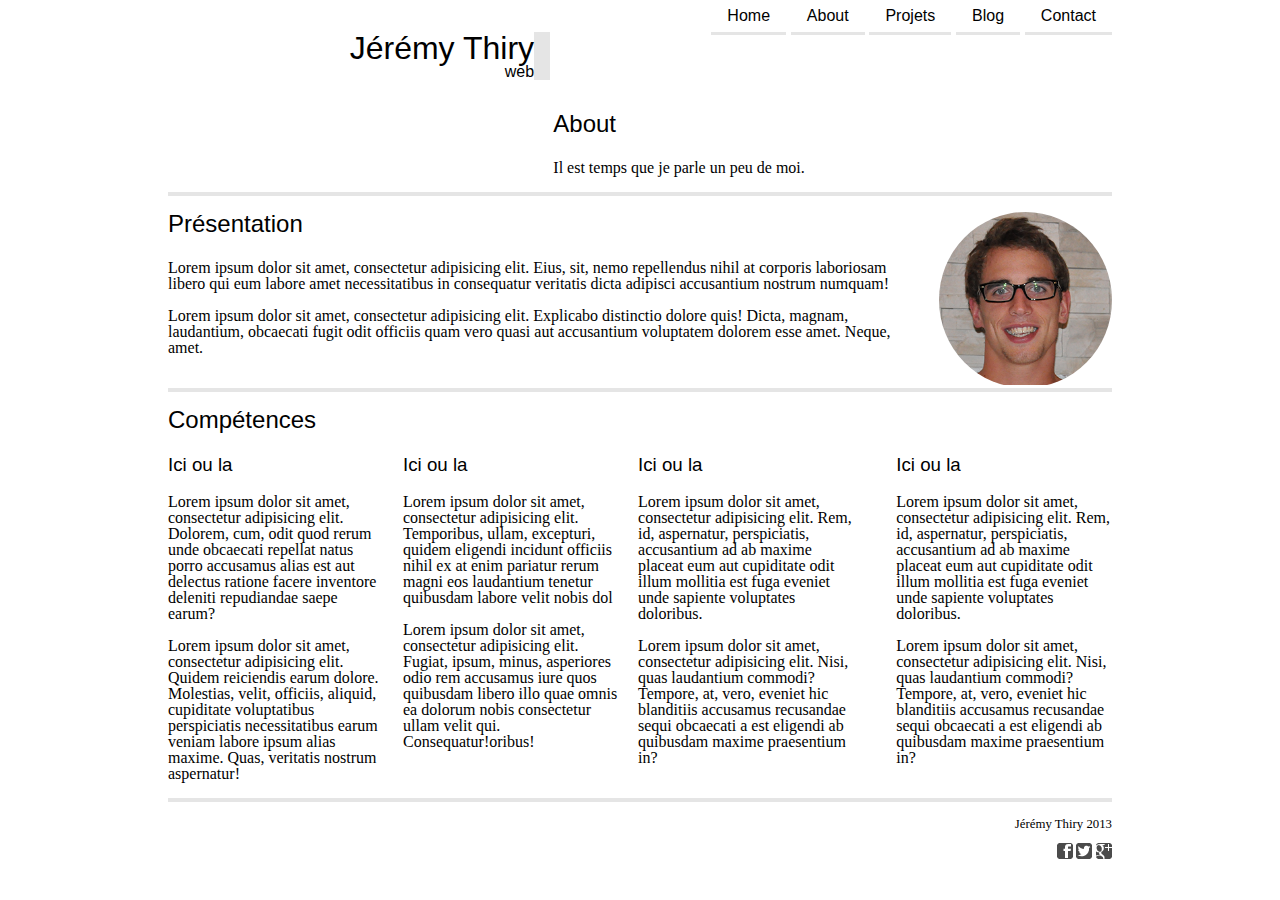
==== theme/about.html @ db18551a "creation du dossier theme" ====
<!doctype html>
<html lang="fr">
<head>
	<meta charset="UTF-8">
	<title>Jérémy Thiry | About</title>
	<link rel="stylesheet" href="css/screen.css" rel="stylesheet" type="text/css">
</head>
<body>
	<div class="site">
		<header role="header">
			<a href="index.html"><div id="logo"><h1>Jérémy Thiry</h1><span>web</span></div></a>
			<nav role="navigation">
				<h2 class="hidden">Navigation</h2>
				<ul><!-- 
					 --><li><a href="index.html" title="home">Home</a></li><!--  
					 --><li><a href="about.html" title="Présentation">About</a></li><!-- 
					 --><li><a href="projets.html" title="Aperçu des projets réalisé">Projets</a></li><!-- 
					 --><li><a href="blog.html" title="Section blog">Blog</a></li><!-- 
					 --><li><a href="contact.html" title="Contact">Contact</a></li><!-- 
				 --></ul>
			</nav>
		</header>
		<section class="content" role="content">
			<h2 class="hidden">Contenu</h2>
			<section class="hi">
				<div class="text">
					<h2>About</h2>
					<p>Il est temps que je parle un peu de moi.</p>
				</div>
			</section>
			<section >
				<div class="presentation">
					<figure><img src="img/moi.png" alt=""></figure>
					<h2>Présentation</h2>
					<p>Lorem ipsum dolor sit amet, consectetur adipisicing elit. Eius, sit, nemo repellendus nihil at corporis laboriosam libero qui eum labore amet necessitatibus in consequatur veritatis dicta adipisci accusantium nostrum numquam!</p>
					<p>Lorem ipsum dolor sit amet, consectetur adipisicing elit. Explicabo distinctio dolore quis! Dicta, magnam, laudantium, obcaecati fugit odit officiis quam vero quasi aut accusantium voluptatem dolorem esse amet. Neque, amet.</p>
				</div>
			</section>
			<section class="competences" >
				<h2>Compétences</h2>
				<article>
					<h3>Ici ou la</h3>
					<p>Lorem ipsum dolor sit amet, consectetur adipisicing elit. Dolorem, cum, odit quod rerum unde obcaecati repellat natus porro accusamus alias est aut delectus ratione facere inventore deleniti repudiandae saepe earum?</p>
					<p>Lorem ipsum dolor sit amet, consectetur adipisicing elit. Quidem reiciendis earum dolore. Molestias, velit, officiis, aliquid, cupiditate voluptatibus perspiciatis necessitatibus earum veniam labore ipsum alias maxime. Quas, veritatis nostrum aspernatur!</p>
				</article>
				<article>
					<h3>Ici ou la</h3>
					<p>Lorem ipsum dolor sit amet, consectetur adipisicing elit. Temporibus, ullam, excepturi, quidem eligendi incidunt officiis nihil ex at enim pariatur rerum magni eos laudantium tenetur quibusdam labore velit nobis dol
						</p><p>Lorem ipsum dolor sit amet, consectetur adipisicing elit. Fugiat, ipsum, minus, asperiores odio rem accusamus iure quos quibusdam libero illo quae omnis ea dolorum nobis consectetur ullam velit qui. Consequatur!oribus!</p>
				</article>
				<article>
					<h3>Ici ou la</h3>
					<p>Lorem ipsum dolor sit amet, consectetur adipisicing elit. Rem, id, aspernatur, perspiciatis, accusantium ad ab maxime placeat eum aut cupiditate odit illum mollitia est fuga eveniet unde sapiente voluptates doloribus.</p>
					<p>Lorem ipsum dolor sit amet, consectetur adipisicing elit. Nisi, quas laudantium commodi? Tempore, at, vero, eveniet hic blanditiis accusamus recusandae sequi obcaecati a est eligendi ab quibusdam maxime praesentium in?</p>
				</article>
				<article>
					<h3>Ici ou la</h3>
					<p>Lorem ipsum dolor sit amet, consectetur adipisicing elit. Rem, id, aspernatur, perspiciatis, accusantium ad ab maxime placeat eum aut cupiditate odit illum mollitia est fuga eveniet unde sapiente voluptates doloribus.</p>
					<p>Lorem ipsum dolor sit amet, consectetur adipisicing elit. Nisi, quas laudantium commodi? Tempore, at, vero, eveniet hic blanditiis accusamus recusandae sequi obcaecati a est eligendi ab quibusdam maxime praesentium in?</p>
				</article>
			</section>

			
		</section>
		<footer role="footer">
			<p>Jérémy Thiry 2013</p>
			<img src="img/fb.png" alt="">
			<img src="img/tw.png" alt="">
			<img src="img/gg.png" alt="">
		</footer>
	</div>
</body>
</html>
---- theme/css/screen.css ----
/* Welcome to Compass.
 * In this file you should write your main styles. (or centralize your imports)
 * Import this file using the following HTML or equivalent:
 * <link href="/stylesheets/screen.css" media="screen, projection" rel="stylesheet" type="text/css" /> */
/* line 17, ../../../../../CodeKit.app/Contents/Resources/engines/compass/frameworks/compass/stylesheets/compass/reset/_utilities.scss */
html, body, div, span, applet, object, iframe,
h1, h2, h3, h4, h5, h6, p, blockquote, pre,
a, abbr, acronym, address, big, cite, code,
del, dfn, em, img, ins, kbd, q, s, samp,
small, strike, strong, sub, sup, tt, var,
b, u, i, center,
dl, dt, dd, ol, ul, li,
fieldset, form, label, legend,
table, caption, tbody, tfoot, thead, tr, th, td,
article, aside, canvas, details, embed,
figure, figcaption, footer, header, hgroup,
menu, nav, output, ruby, section, summary,
time, mark, audio, video {
  margin: 0;
  padding: 0;
  border: 0;
  font: inherit;
  font-size: 100%;
  vertical-align: baseline;
}

/* line 22, ../../../../../CodeKit.app/Contents/Resources/engines/compass/frameworks/compass/stylesheets/compass/reset/_utilities.scss */
html {
  line-height: 1;
}

/* line 24, ../../../../../CodeKit.app/Contents/Resources/engines/compass/frameworks/compass/stylesheets/compass/reset/_utilities.scss */
ol, ul {
  list-style: none;
}

/* line 26, ../../../../../CodeKit.app/Contents/Resources/engines/compass/frameworks/compass/stylesheets/compass/reset/_utilities.scss */
table {
  border-collapse: collapse;
  border-spacing: 0;
}

/* line 28, ../../../../../CodeKit.app/Contents/Resources/engines/compass/frameworks/compass/stylesheets/compass/reset/_utilities.scss */
caption, th, td {
  text-align: left;
  font-weight: normal;
  vertical-align: middle;
}

/* line 30, ../../../../../CodeKit.app/Contents/Resources/engines/compass/frameworks/compass/stylesheets/compass/reset/_utilities.scss */
q, blockquote {
  quotes: none;
}
/* line 103, ../../../../../CodeKit.app/Contents/Resources/engines/compass/frameworks/compass/stylesheets/compass/reset/_utilities.scss */
q:before, q:after, blockquote:before, blockquote:after {
  content: "";
  content: none;
}

/* line 32, ../../../../../CodeKit.app/Contents/Resources/engines/compass/frameworks/compass/stylesheets/compass/reset/_utilities.scss */
a img {
  border: none;
}

/* line 116, ../../../../../CodeKit.app/Contents/Resources/engines/compass/frameworks/compass/stylesheets/compass/reset/_utilities.scss */
article, aside, details, figcaption, figure, footer, header, hgroup, menu, nav, section, summary {
  display: block;
}

/* normalize.css v2.1.3 | MIT License | git.io/normalize */
/* ==========================================================================
   HTML5 display definitions
   ========================================================================== */
/**
 * Correct `block` display not defined in IE 8/9.
 */
/* line 22, ../scss/_normalize.scss */
article,
aside,
details,
figcaption,
figure,
footer,
header,
hgroup,
main,
nav,
section,
summary {
  display: block;
}

/**
 * Correct `inline-block` display not defined in IE 8/9.
 */
/* line 32, ../scss/_normalize.scss */
audio,
canvas,
video {
  display: inline-block;
}

/**
 * Prevent modern browsers from displaying `audio` without controls.
 * Remove excess height in iOS 5 devices.
 */
/* line 41, ../scss/_normalize.scss */
audio:not([controls]) {
  display: none;
  height: 0;
}

/**
 * Address `[hidden]` styling not present in IE 8/9.
 * Hide the `template` element in IE, Safari, and Firefox < 22.
 */
/* line 52, ../scss/_normalize.scss */
[hidden],
template {
  display: none;
}

/* ==========================================================================
   Base
   ========================================================================== */
/**
 * 1. Set default font family to sans-serif.
 * 2. Prevent iOS text size adjust after orientation change, without disabling
 *    user zoom.
 */
/* line 66, ../scss/_normalize.scss */
html {
  font-family: sans-serif;
  /* 1 */
  -ms-text-size-adjust: 100%;
  /* 2 */
  -webkit-text-size-adjust: 100%;
  /* 2 */
}

/**
 * Remove default margin.
 */
/* line 76, ../scss/_normalize.scss */
body {
  margin: 0;
}

/* ==========================================================================
   Links
   ========================================================================== */
/**
 * Remove the gray background color from active links in IE 10.
 */
/* line 88, ../scss/_normalize.scss */
a {
  background: transparent;
}

/**
 * Address `outline` inconsistency between Chrome and other browsers.
 */
/* line 96, ../scss/_normalize.scss */
a:focus {
  outline: thin dotted;
}

/**
 * Improve readability when focused and also mouse hovered in all browsers.
 */
/* line 105, ../scss/_normalize.scss */
a:active,
a:hover {
  outline: 0;
}

/* ==========================================================================
   Typography
   ========================================================================== */
/**
 * Address variable `h1` font-size and margin within `section` and `article`
 * contexts in Firefox 4+, Safari 5, and Chrome.
 */
/* line 118, ../scss/_normalize.scss */
h1 {
  font-size: 2em;
  margin: 0.67em 0;
}

/**
 * Address styling not present in IE 8/9, Safari 5, and Chrome.
 */
/* line 127, ../scss/_normalize.scss */
abbr[title] {
  border-bottom: 1px dotted;
}

/**
 * Address style set to `bolder` in Firefox 4+, Safari 5, and Chrome.
 */
/* line 136, ../scss/_normalize.scss */
b,
strong {
  font-weight: bold;
}

/**
 * Address styling not present in Safari 5 and Chrome.
 */
/* line 144, ../scss/_normalize.scss */
dfn {
  font-style: italic;
}

/**
 * Address differences between Firefox and other browsers.
 */
/* line 152, ../scss/_normalize.scss */
hr {
  -moz-box-sizing: content-box;
  box-sizing: content-box;
  height: 0;
}

/**
 * Address styling not present in IE 8/9.
 */
/* line 162, ../scss/_normalize.scss */
mark {
  background: #ff0;
  color: #000;
}

/**
 * Correct font family set oddly in Safari 5 and Chrome.
 */
/* line 174, ../scss/_normalize.scss */
code,
kbd,
pre,
samp {
  font-family: monospace, serif;
  font-size: 1em;
}

/**
 * Improve readability of pre-formatted text in all browsers.
 */
/* line 183, ../scss/_normalize.scss */
pre {
  white-space: pre-wrap;
}

/**
 * Set consistent quote types.
 */
/* line 191, ../scss/_normalize.scss */
q {
  quotes: "\201C" "\201D" "\2018" "\2019";
}

/**
 * Address inconsistent and variable font size in all browsers.
 */
/* line 199, ../scss/_normalize.scss */
small {
  font-size: 80%;
}

/**
 * Prevent `sub` and `sup` affecting `line-height` in all browsers.
 */
/* line 208, ../scss/_normalize.scss */
sub,
sup {
  font-size: 75%;
  line-height: 0;
  position: relative;
  vertical-align: baseline;
}

/* line 215, ../scss/_normalize.scss */
sup {
  top: -0.5em;
}

/* line 219, ../scss/_normalize.scss */
sub {
  bottom: -0.25em;
}

/* ==========================================================================
   Embedded content
   ========================================================================== */
/**
 * Remove border when inside `a` element in IE 8/9.
 */
/* line 231, ../scss/_normalize.scss */
img {
  border: 0;
}

/**
 * Correct overflow displayed oddly in IE 9.
 */
/* line 239, ../scss/_normalize.scss */
svg:not(:root) {
  overflow: hidden;
}

/* ==========================================================================
   Figures
   ========================================================================== */
/**
 * Address margin not present in IE 8/9 and Safari 5.
 */
/* line 251, ../scss/_normalize.scss */
figure {
  margin: 0;
}

/* ==========================================================================
   Forms
   ========================================================================== */
/**
 * Define consistent border, margin, and padding.
 */
/* line 263, ../scss/_normalize.scss */
fieldset {
  border: 1px solid #c0c0c0;
  margin: 0 2px;
  padding: 0.35em 0.625em 0.75em;
}

/**
 * 1. Correct `color` not being inherited in IE 8/9.
 * 2. Remove padding so people aren't caught out if they zero out fieldsets.
 */
/* line 274, ../scss/_normalize.scss */
legend {
  border: 0;
  /* 1 */
  padding: 0;
  /* 2 */
}

/**
 * 1. Correct font family not being inherited in all browsers.
 * 2. Correct font size not being inherited in all browsers.
 * 3. Address margins set differently in Firefox 4+, Safari 5, and Chrome.
 */
/* line 288, ../scss/_normalize.scss */
button,
input,
select,
textarea {
  font-family: inherit;
  /* 1 */
  font-size: 100%;
  /* 2 */
  margin: 0;
  /* 3 */
}

/**
 * Address Firefox 4+ setting `line-height` on `input` using `!important` in
 * the UA stylesheet.
 */
/* line 300, ../scss/_normalize.scss */
button,
input {
  line-height: normal;
}

/**
 * Address inconsistent `text-transform` inheritance for `button` and `select`.
 * All other form control elements do not inherit `text-transform` values.
 * Correct `button` style inheritance in Chrome, Safari 5+, and IE 8+.
 * Correct `select` style inheritance in Firefox 4+ and Opera.
 */
/* line 312, ../scss/_normalize.scss */
button,
select {
  text-transform: none;
}

/**
 * 1. Avoid the WebKit bug in Android 4.0.* where (2) destroys native `audio`
 *    and `video` controls.
 * 2. Correct inability to style clickable `input` types in iOS.
 * 3. Improve usability and consistency of cursor style between image-type
 *    `input` and others.
 */
/* line 327, ../scss/_normalize.scss */
button,
html input[type="button"],
input[type="reset"],
input[type="submit"] {
  -webkit-appearance: button;
  /* 2 */
  cursor: pointer;
  /* 3 */
}

/**
 * Re-set default cursor for disabled elements.
 */
/* line 337, ../scss/_normalize.scss */
button[disabled],
html input[disabled] {
  cursor: default;
}

/**
 * 1. Address box sizing set to `content-box` in IE 8/9/10.
 * 2. Remove excess padding in IE 8/9/10.
 */
/* line 347, ../scss/_normalize.scss */
input[type="checkbox"],
input[type="radio"] {
  box-sizing: border-box;
  /* 1 */
  padding: 0;
  /* 2 */
}

/**
 * 1. Address `appearance` set to `searchfield` in Safari 5 and Chrome.
 * 2. Address `box-sizing` set to `border-box` in Safari 5 and Chrome
 *    (include `-moz` to future-proof).
 */
/* line 358, ../scss/_normalize.scss */
input[type="search"] {
  -webkit-appearance: textfield;
  /* 1 */
  -moz-box-sizing: content-box;
  -webkit-box-sizing: content-box;
  /* 2 */
  box-sizing: content-box;
}

/**
 * Remove inner padding and search cancel button in Safari 5 and Chrome
 * on OS X.
 */
/* line 371, ../scss/_normalize.scss */
input[type="search"]::-webkit-search-cancel-button,
input[type="search"]::-webkit-search-decoration {
  -webkit-appearance: none;
}

/**
 * Remove inner padding and border in Firefox 4+.
 */
/* line 380, ../scss/_normalize.scss */
button::-moz-focus-inner,
input::-moz-focus-inner {
  border: 0;
  padding: 0;
}

/**
 * 1. Remove default vertical scrollbar in IE 8/9.
 * 2. Improve readability and alignment in all browsers.
 */
/* line 390, ../scss/_normalize.scss */
textarea {
  overflow: auto;
  /* 1 */
  vertical-align: top;
  /* 2 */
}

/* ==========================================================================
   Tables
   ========================================================================== */
/**
 * Remove most spacing between table cells.
 */
/* line 403, ../scss/_normalize.scss */
table {
  border-collapse: collapse;
  border-spacing: 0;
}

/* line 12, ../scss/screen.scss */
.site {
  position: relative;
  padding: 0;
  *zoom: 1;
  max-width: 49em;
  _width: 49em;
  padding-left: 1em;
  padding-right: 1em;
  margin-left: auto;
  margin-right: auto;
}
/* line 38, ../../../../../CodeKit.app/Contents/Resources/engines/compass/frameworks/compass/stylesheets/compass/utilities/general/_clearfix.scss */
.site:after {
  content: "";
  display: table;
  clear: both;
}
@media (min-width: 24em) {
  /* line 12, ../scss/screen.scss */
  .site {
    max-width: 24em;
  }
}
@media (min-width: 39em) {
  /* line 12, ../scss/screen.scss */
  .site {
    max-width: 39em;
  }
}
@media (min-width: 55em) {
  /* line 12, ../scss/screen.scss */
  .site {
    max-width: 59em;
  }
}

/* line 19, ../scss/screen.scss */
a {
  color: black;
  text-decoration: none;
}

/* line 20, ../scss/screen.scss */
a:hover {
  color: #3891e2;
}

/* line 22, ../scss/screen.scss */
.hidden {
  position: absolute;
  text-indent: -10000px;
}

/* line 27, ../scss/screen.scss */
p {
  margin-bottom: 1em;
  font-family: Palatino, "Palatino Linotype", "Palatino LT STD", "Book Antiqua", Georgia, serif;
}
/* line 30, ../scss/screen.scss */
p a {
  border-bottom: 1px dotted silver;
}
/* line 33, ../scss/screen.scss */
p a:hover {
  border-bottom: 1px dotted #3891e2;
}

/* line 38, ../scss/screen.scss */
h1, h2, h3, h4, h5, h6 {
  font-family: "Helvetica Neue", Helvetica, Arial, sans-serif;
  margin-bottom: 1em;
}

/* line 40, ../scss/screen.scss */
h1 {
  font-size: 2em;
}

/* line 41, ../scss/screen.scss */
h2 {
  font-size: 1.5em;
}

/* line 42, ../scss/screen.scss */
h3 {
  font-size: 1.17em;
}

/* line 43, ../scss/screen.scss */
h4 {
  font-size: 1em;
}

/* line 44, ../scss/screen.scss */
h5 {
  font-size: 0.83em;
}

/* line 45, ../scss/screen.scss */
h6 {
  font-size: 0.75em;
}

/* line 49, ../scss/screen.scss */
#logo {
  width: 38.77551%;
  float: left;
  margin-right: 2.04082%;
  display: inline;
  margin: 2em 0;
  text-align: right;
  border-right: 1em solid rgba(0, 0, 0, 0.1);
}
/* line 54, ../scss/screen.scss */
#logo h1 {
  margin: 0;
}

/* line 59, ../scss/screen.scss */
header:after {
  content: "";
  display: block;
  clear: both;
}

/* line 65, ../scss/screen.scss */
nav {
  position: absolute;
  top: 0;
  right: 1em;
}
/* line 69, ../scss/screen.scss */
nav ul {
  padding: 0;
  margin: 0;
}
/* line 72, ../scss/screen.scss */
nav ul li {
  display: inline-block;
}
/* line 74, ../scss/screen.scss */
nav ul li a {
  margin-left: 0.3em;
  color: black;
  padding: 0.5em 1em;
  display: block;
  text-decoration: none;
  border-bottom: 3px solid rgba(0, 0, 0, 0.1);
  -webkit-transition: border-bottom 0.5s, color 0.5s;
  -moz-transition: border-bottom 0.5s, color 0.5s;
  -o-transition: border-bottom 0.5s, color 0.5s;
  transition: border-bottom, 0.5s, color, 0.5s;
}
/* line 83, ../scss/screen.scss */
nav ul li a:hover {
  color: rgba(0, 0, 0, 0.6);
  border-bottom: 3px solid rgba(0, 0, 0, 0.6);
}

/* line 92, ../scss/screen.scss */
section.hi div {
  width: 59.18367%;
  float: right;
  margin-right: 0;
  *margin-left: -1em;
  display: inline;
}

/* line 98, ../scss/screen.scss */
section.project div.text {
  width: 28.57143%;
  float: left;
  margin-right: 2.04082%;
  display: inline;
}
/* line 101, ../scss/screen.scss */
section.project .photos:after {
  content: "";
  display: block;
  clear: both;
}
/* line 106, ../scss/screen.scss */
section.project .photos-right {
  width: 28.57143%;
  float: right;
  margin-right: 0;
  *margin-left: -1em;
  display: inline;
}
/* line 110, ../scss/screen.scss */
section.project .photos-center {
  width: 38.77551%;
  float: left;
  margin-right: 2.04082%;
  display: inline;
}
/* line 115, ../scss/screen.scss */
section.project div figure {
  margin-bottom: 1em;
  background-color: rgba(0, 0, 0, 0.05);
  position: relative;
  border: 0.3em solid rgba(0, 0, 0, 0.05);
  overflow: hidden;
  -webkit-transition: border 0.5s;
  -moz-transition: border 0.5s;
  -o-transition: border 0.5s;
  transition: border 0.5s;
}
/* line 118, ../scss/screen.scss */
section.project div figure img {
  max-width: 100%;
}
/* line 124, ../scss/screen.scss */
section.project div figure:hover {
  border: 0.3em solid rgba(0, 0, 0, 0.8);
}
/* line 126, ../scss/screen.scss */
section.project div figure:hover figcaption {
  opacity: 1;
  bottom: 0;
  height: 40%;
}
/* line 132, ../scss/screen.scss */
section.project div figcaption {
  width: 100%;
  background-color: rgba(0, 0, 0, 0.8);
  opacity: 0;
  position: absolute;
  height: 0;
  bottom: -35%;
  left: 0;
  -webkit-transition: bottom 0.5s, height 0.5s, opacity 0.5s;
  -moz-transition: bottom 0.5s, height 0.5s, opacity 0.5s;
  -o-transition: bottom 0.5s, height 0.5s, opacity 0.5s;
  transition: bottom, 0.5s, height, 0.5s, opacity, 0.5s;
}
/* line 141, ../scss/screen.scss */
section.project div figcaption h3 {
  color: #3891e2;
  padding: 0.2em;
  margin: 0;
}
/* line 146, ../scss/screen.scss */
section.project div figcaption p {
  padding: 0.2em;
  margin: 0;
  color: white;
  font-weight: lighter;
}

/* line 156, ../scss/screen.scss */
section.content {
  margin: 0;
  border: 0;
}

/* line 162, ../scss/screen.scss */
section.news h2 {
  margin-bottom: 1em;
}
/* line 165, ../scss/screen.scss */
section.news article.first {
  width: 38.77551%;
  float: left;
  margin-right: 2.04082%;
  display: inline;
}
/* line 168, ../scss/screen.scss */
section.news article {
  position: relative;
  overflow: hidden;
  width: 59.18367%;
  float: right;
  margin-right: 0;
  *margin-left: -1em;
  display: inline;
}
/* line 169, ../scss/screen.scss */
section.news article h3 span {
  font-family: Palatino, "Palatino Linotype", "Palatino LT STD", "Book Antiqua", Georgia, serif;
  font-size: 0.7em;
}
/* line 176, ../scss/screen.scss */
section.news article span.more {
  position: absolute;
  bottom: 1em;
  right: -5em;
  font-size: 0.9em;
  -webkit-transition: right 0.5s;
  -moz-transition: right 0.5s;
  -o-transition: right 0.5s;
  transition: right 0.5s;
}
/* line 185, ../scss/screen.scss */
section.news article:hover p {
  color: black;
}
/* line 186, ../scss/screen.scss */
section.news article:hover span.more {
  right: 1em;
}

/* line 192, ../scss/screen.scss */
section {
  margin-bottom: 1em;
  border-bottom: 0.3em solid rgba(0, 0, 0, 0.1);
}
/* line 198, ../scss/screen.scss */
section div.f figure {
  width: 55%;
  margin: 1em auto;
}
/* line 202, ../scss/screen.scss */
section div.f figure img {
  max-width: 100%;
}

/* line 209, ../scss/screen.scss */
section:after {
  content: "";
  display: block;
  clear: both;
}

/* line 216, ../scss/screen.scss */
footer {
  font-size: 0.8em;
  margin-bottom: 1em;
  text-align: right;
}
/* line 220, ../scss/screen.scss */
footer img {
  opacity: 0.7;
}
/* line 223, ../scss/screen.scss */
footer img:hover {
  opacity: 1;
}

/* line 232, ../scss/screen.scss */
.presentation figure {
  -webkit-border-radius: 100%;
  -moz-border-radius: 100%;
  -ms-border-radius: 100%;
  -o-border-radius: 100%;
  border-radius: 100%;
  overflow: hidden;
  width: 18.36735%;
  float: right;
  margin-right: 0;
  *margin-left: -1em;
  display: inline;
}
/* line 236, ../scss/screen.scss */
.presentation figure img {
  max-width: 100%;
}
/* line 238, ../scss/screen.scss */
.presentation p, .presentation h2 {
  width: 79.59184%;
  float: left;
  margin-right: 2.04082%;
  display: inline;
  margin-top: 0;
  margin-bottom: 1em;
}

/* line 245, ../scss/screen.scss */
.presentation:after {
  content: "";
  display: block;
  clear: both;
}

/* line 252, ../scss/screen.scss */
.competences h2 {
  margin-bottom: 1em;
}
/* line 253, ../scss/screen.scss */
.competences article {
  width: 22.85714%;
  float: left;
  margin-right: 2.04082%;
  display: inline;
}
/* line 255, ../scss/screen.scss */
.competences article:nth-child(4) {
  float: right;
  margin-right: 0;
  *margin-left: -1em;
  display: inline;
}
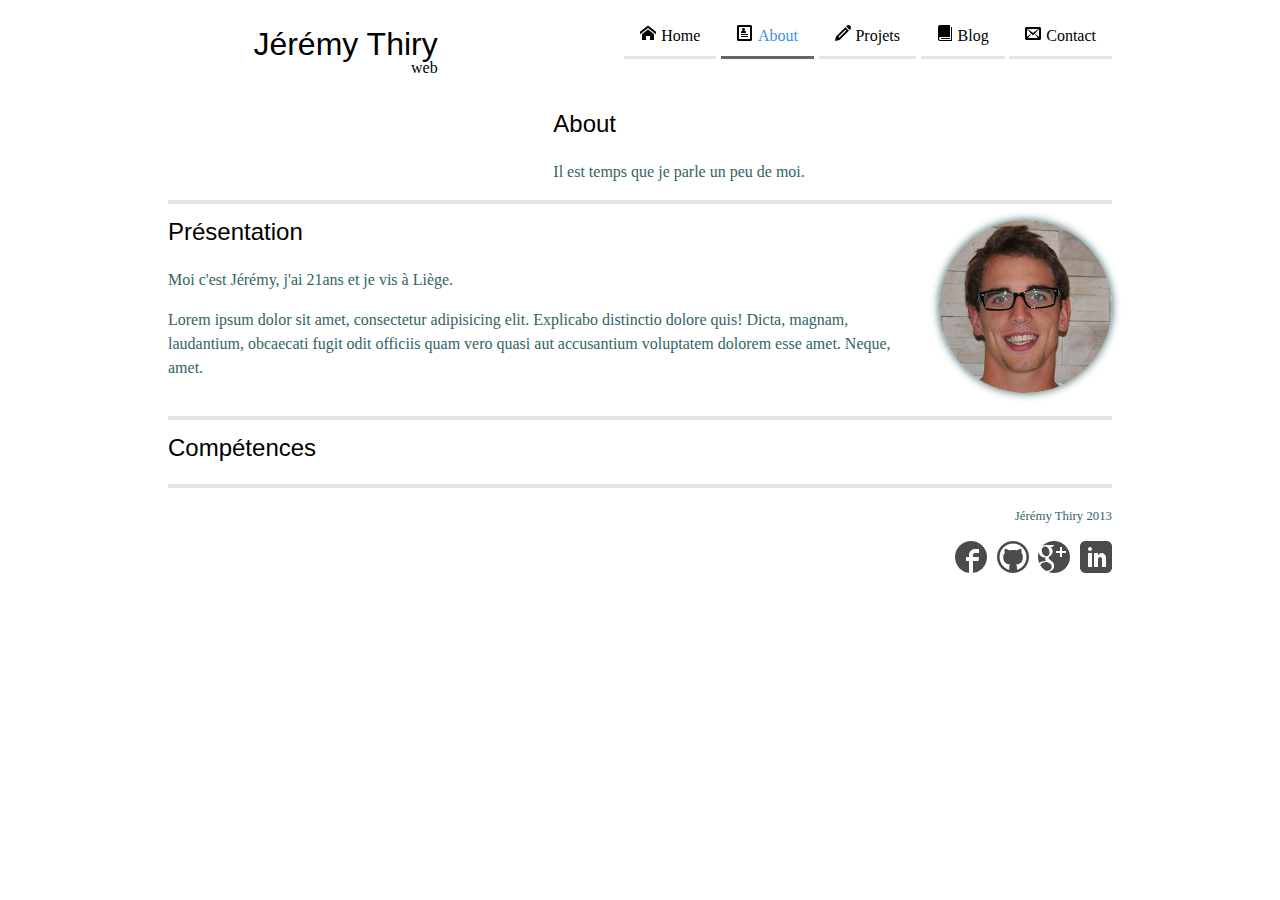
==== commit 0ec06d67: "Page d'acceuil ajout d'icones, contact, début blog" ====
--- a/theme/about.html
+++ b/theme/about.html
@@ -12,11 +12,11 @@
 			<nav role="navigation">
 				<h2 class="hidden">Navigation</h2>
 				<ul><!-- 
-					 --><li><a href="index.html" title="home">Home</a></li><!--  
-					 --><li><a href="about.html" title="Présentation">About</a></li><!-- 
-					 --><li><a href="projets.html" title="Aperçu des projets réalisé">Projets</a></li><!-- 
-					 --><li><a href="blog.html" title="Section blog">Blog</a></li><!-- 
-					 --><li><a href="contact.html" title="Contact">Contact</a></li><!-- 
+					 --><li class="home"><a href="index.html" title="home">Home</a></li><!--  
+					 --><li class="about selected"><a href="about.html" title="Présentation">About</a></li><!-- 
+					 --><li class="project"><a href="projets.html" title="Aperçu des projets réalisé">Projets</a></li><!-- 
+					 --><li class="blog"><a href="blog.html" title="Section blog">Blog</a></li><!-- 
+					 --><li class="contact"><a href="contact.html" title="Contact">Contact</a></li><!-- 
 				 --></ul>
 			</nav>
 		</header>
@@ -30,43 +30,25 @@
 			</section>
 			<section >
 				<div class="presentation">
-					<figure><img src="img/moi.png" alt=""></figure>
+					<div><img src="img/moi.png" alt=""></div>
 					<h2>Présentation</h2>
-					<p>Lorem ipsum dolor sit amet, consectetur adipisicing elit. Eius, sit, nemo repellendus nihil at corporis laboriosam libero qui eum labore amet necessitatibus in consequatur veritatis dicta adipisci accusantium nostrum numquam!</p>
+					<p>Moi c'est Jérémy, j'ai 21ans et je vis à Liège.</p>
 					<p>Lorem ipsum dolor sit amet, consectetur adipisicing elit. Explicabo distinctio dolore quis! Dicta, magnam, laudantium, obcaecati fugit odit officiis quam vero quasi aut accusantium voluptatem dolorem esse amet. Neque, amet.</p>
 				</div>
 			</section>
 			<section class="competences" >
 				<h2>Compétences</h2>
-				<article>
-					<h3>Ici ou la</h3>
-					<p>Lorem ipsum dolor sit amet, consectetur adipisicing elit. Dolorem, cum, odit quod rerum unde obcaecati repellat natus porro accusamus alias est aut delectus ratione facere inventore deleniti repudiandae saepe earum?</p>
-					<p>Lorem ipsum dolor sit amet, consectetur adipisicing elit. Quidem reiciendis earum dolore. Molestias, velit, officiis, aliquid, cupiditate voluptatibus perspiciatis necessitatibus earum veniam labore ipsum alias maxime. Quas, veritatis nostrum aspernatur!</p>
-				</article>
-				<article>
-					<h3>Ici ou la</h3>
-					<p>Lorem ipsum dolor sit amet, consectetur adipisicing elit. Temporibus, ullam, excepturi, quidem eligendi incidunt officiis nihil ex at enim pariatur rerum magni eos laudantium tenetur quibusdam labore velit nobis dol
-						</p><p>Lorem ipsum dolor sit amet, consectetur adipisicing elit. Fugiat, ipsum, minus, asperiores odio rem accusamus iure quos quibusdam libero illo quae omnis ea dolorum nobis consectetur ullam velit qui. Consequatur!oribus!</p>
-				</article>
-				<article>
-					<h3>Ici ou la</h3>
-					<p>Lorem ipsum dolor sit amet, consectetur adipisicing elit. Rem, id, aspernatur, perspiciatis, accusantium ad ab maxime placeat eum aut cupiditate odit illum mollitia est fuga eveniet unde sapiente voluptates doloribus.</p>
-					<p>Lorem ipsum dolor sit amet, consectetur adipisicing elit. Nisi, quas laudantium commodi? Tempore, at, vero, eveniet hic blanditiis accusamus recusandae sequi obcaecati a est eligendi ab quibusdam maxime praesentium in?</p>
-				</article>
-				<article>
-					<h3>Ici ou la</h3>
-					<p>Lorem ipsum dolor sit amet, consectetur adipisicing elit. Rem, id, aspernatur, perspiciatis, accusantium ad ab maxime placeat eum aut cupiditate odit illum mollitia est fuga eveniet unde sapiente voluptates doloribus.</p>
-					<p>Lorem ipsum dolor sit amet, consectetur adipisicing elit. Nisi, quas laudantium commodi? Tempore, at, vero, eveniet hic blanditiis accusamus recusandae sequi obcaecati a est eligendi ab quibusdam maxime praesentium in?</p>
-				</article>
+				
 			</section>
 
 			
 		</section>
 		<footer role="footer">
 			<p>Jérémy Thiry 2013</p>
-			<img src="img/fb.png" alt="">
-			<img src="img/tw.png" alt="">
-			<img src="img/gg.png" alt="">
+			<a href="#"><img src="img/fb.png" alt=""></a>
+			<a href="#"><img src="img/github.png" alt=""></a>
+			<a href="#"><img src="img/gg.png" alt=""></a>
+			<a href="#"><img src="img/linkedin.png" alt=""></a>
 		</footer>
 	</div>
 </body>
--- a/theme/css/screen.css
+++ b/theme/css/screen.css
@@ -2,7 +2,7 @@
  * In this file you should write your main styles. (or centralize your imports)
  * Import this file using the following HTML or equivalent:
  * <link href="/stylesheets/screen.css" media="screen, projection" rel="stylesheet" type="text/css" /> */
-/* line 17, ../../../../../CodeKit.app/Contents/Resources/engines/compass/frameworks/compass/stylesheets/compass/reset/_utilities.scss */
+/* line 17, ../../../../../../CodeKit.app/Contents/Resources/engines/compass/frameworks/compass/stylesheets/compass/reset/_utilities.scss */
 html, body, div, span, applet, object, iframe,
 h1, h2, h3, h4, h5, h6, p, blockquote, pre,
 a, abbr, acronym, address, big, cite, code,
@@ -24,45 +24,45 @@
   vertical-align: baseline;
 }
 
-/* line 22, ../../../../../CodeKit.app/Contents/Resources/engines/compass/frameworks/compass/stylesheets/compass/reset/_utilities.scss */
+/* line 22, ../../../../../../CodeKit.app/Contents/Resources/engines/compass/frameworks/compass/stylesheets/compass/reset/_utilities.scss */
 html {
   line-height: 1;
 }
 
-/* line 24, ../../../../../CodeKit.app/Contents/Resources/engines/compass/frameworks/compass/stylesheets/compass/reset/_utilities.scss */
+/* line 24, ../../../../../../CodeKit.app/Contents/Resources/engines/compass/frameworks/compass/stylesheets/compass/reset/_utilities.scss */
 ol, ul {
   list-style: none;
 }
 
-/* line 26, ../../../../../CodeKit.app/Contents/Resources/engines/compass/frameworks/compass/stylesheets/compass/reset/_utilities.scss */
+/* line 26, ../../../../../../CodeKit.app/Contents/Resources/engines/compass/frameworks/compass/stylesheets/compass/reset/_utilities.scss */
 table {
   border-collapse: collapse;
   border-spacing: 0;
 }
 
-/* line 28, ../../../../../CodeKit.app/Contents/Resources/engines/compass/frameworks/compass/stylesheets/compass/reset/_utilities.scss */
+/* line 28, ../../../../../../CodeKit.app/Contents/Resources/engines/compass/frameworks/compass/stylesheets/compass/reset/_utilities.scss */
 caption, th, td {
   text-align: left;
   font-weight: normal;
   vertical-align: middle;
 }
 
-/* line 30, ../../../../../CodeKit.app/Contents/Resources/engines/compass/frameworks/compass/stylesheets/compass/reset/_utilities.scss */
+/* line 30, ../../../../../../CodeKit.app/Contents/Resources/engines/compass/frameworks/compass/stylesheets/compass/reset/_utilities.scss */
 q, blockquote {
   quotes: none;
 }
-/* line 103, ../../../../../CodeKit.app/Contents/Resources/engines/compass/frameworks/compass/stylesheets/compass/reset/_utilities.scss */
+/* line 103, ../../../../../../CodeKit.app/Contents/Resources/engines/compass/frameworks/compass/stylesheets/compass/reset/_utilities.scss */
 q:before, q:after, blockquote:before, blockquote:after {
   content: "";
   content: none;
 }
 
-/* line 32, ../../../../../CodeKit.app/Contents/Resources/engines/compass/frameworks/compass/stylesheets/compass/reset/_utilities.scss */
+/* line 32, ../../../../../../CodeKit.app/Contents/Resources/engines/compass/frameworks/compass/stylesheets/compass/reset/_utilities.scss */
 a img {
   border: none;
 }
 
-/* line 116, ../../../../../CodeKit.app/Contents/Resources/engines/compass/frameworks/compass/stylesheets/compass/reset/_utilities.scss */
+/* line 116, ../../../../../../CodeKit.app/Contents/Resources/engines/compass/frameworks/compass/stylesheets/compass/reset/_utilities.scss */
 article, aside, details, figcaption, figure, footer, header, hgroup, menu, nav, section, summary {
   display: block;
 }
@@ -495,7 +495,7 @@
   margin-left: auto;
   margin-right: auto;
 }
-/* line 38, ../../../../../CodeKit.app/Contents/Resources/engines/compass/frameworks/compass/stylesheets/compass/utilities/general/_clearfix.scss */
+/* line 38, ../../../../../../CodeKit.app/Contents/Resources/engines/compass/frameworks/compass/stylesheets/compass/utilities/general/_clearfix.scss */
 .site:after {
   content: "";
   display: table;
@@ -538,64 +538,70 @@
 }
 
 /* line 27, ../scss/screen.scss */
+body {
+  font-family: Palatino, "Palatino Linotype", "Palatino LT STD", "Book Antiqua", Georgia, serif;
+  line-height: 1.5em;
+  color: #326464;
+}
+
+/* line 29, ../scss/screen.scss */
 p {
   margin-bottom: 1em;
-  font-family: Palatino, "Palatino Linotype", "Palatino LT STD", "Book Antiqua", Georgia, serif;
-}
-/* line 30, ../scss/screen.scss */
+}
+/* line 31, ../scss/screen.scss */
 p a {
   border-bottom: 1px dotted silver;
 }
-/* line 33, ../scss/screen.scss */
+/* line 34, ../scss/screen.scss */
 p a:hover {
   border-bottom: 1px dotted #3891e2;
 }
 
-/* line 38, ../scss/screen.scss */
+/* line 39, ../scss/screen.scss */
 h1, h2, h3, h4, h5, h6 {
-  font-family: "Helvetica Neue", Helvetica, Arial, sans-serif;
+  font-family: "Trebuchet MD","Helvetica Neue", Helvetica, Arial, sans-serif;
   margin-bottom: 1em;
-}
-
-/* line 40, ../scss/screen.scss */
+  color: black;
+}
+
+/* line 41, ../scss/screen.scss */
 h1 {
   font-size: 2em;
 }
 
-/* line 41, ../scss/screen.scss */
+/* line 42, ../scss/screen.scss */
 h2 {
   font-size: 1.5em;
 }
 
-/* line 42, ../scss/screen.scss */
+/* line 43, ../scss/screen.scss */
 h3 {
   font-size: 1.17em;
 }
 
-/* line 43, ../scss/screen.scss */
+/* line 44, ../scss/screen.scss */
 h4 {
   font-size: 1em;
 }
 
-/* line 44, ../scss/screen.scss */
+/* line 45, ../scss/screen.scss */
 h5 {
   font-size: 0.83em;
 }
 
-/* line 45, ../scss/screen.scss */
+/* line 46, ../scss/screen.scss */
 h6 {
   font-size: 0.75em;
 }
 
-/* line 49, ../scss/screen.scss */
+/* line 50, ../scss/screen.scss */
 #logo {
-  width: 38.77551%;
+  width: 28.57143%;
   float: left;
   margin-right: 2.04082%;
   display: inline;
   margin: 2em 0;
   text-align: right;
-  border-right: 1em solid rgba(0, 0, 0, 0.1);
 }
 /* line 54, ../scss/screen.scss */
 #logo h1 {
@@ -610,21 +616,51 @@
 }
 
 /* line 65, ../scss/screen.scss */
+li.contact a:before {
+  content: url("../img/envelop.png");
+  margin-right: 0.3em;
+}
+
+/* line 71, ../scss/screen.scss */
+li.blog a:before {
+  content: url("../img/book.png");
+  margin-right: 0.3em;
+}
+
+/* line 77, ../scss/screen.scss */
+li.project a:before {
+  content: url("../img/pencil.png");
+  margin-right: 0.3em;
+}
+
+/* line 83, ../scss/screen.scss */
+li.home a:before {
+  content: url("../img/home.png");
+  margin-right: 0.3em;
+}
+
+/* line 89, ../scss/screen.scss */
+li.about a:before {
+  content: url("../img/profile.png");
+  margin-right: 0.3em;
+}
+
+/* line 95, ../scss/screen.scss */
 nav {
   position: absolute;
-  top: 0;
+  top: 1em;
   right: 1em;
 }
-/* line 69, ../scss/screen.scss */
+/* line 99, ../scss/screen.scss */
 nav ul {
   padding: 0;
   margin: 0;
 }
-/* line 72, ../scss/screen.scss */
+/* line 102, ../scss/screen.scss */
 nav ul li {
   display: inline-block;
 }
-/* line 74, ../scss/screen.scss */
+/* line 104, ../scss/screen.scss */
 nav ul li a {
   margin-left: 0.3em;
   color: black;
@@ -637,13 +673,13 @@
   -o-transition: border-bottom 0.5s, color 0.5s;
   transition: border-bottom, 0.5s, color, 0.5s;
 }
-/* line 83, ../scss/screen.scss */
-nav ul li a:hover {
-  color: rgba(0, 0, 0, 0.6);
+/* line 115, ../scss/screen.scss */
+nav ul li:hover a, nav ul li.selected a {
+  color: #3891e2;
   border-bottom: 3px solid rgba(0, 0, 0, 0.6);
 }
 
-/* line 92, ../scss/screen.scss */
+/* line 124, ../scss/screen.scss */
 section.hi div {
   width: 59.18367%;
   float: right;
@@ -652,20 +688,20 @@
   display: inline;
 }
 
-/* line 98, ../scss/screen.scss */
+/* line 134, ../scss/screen.scss */
 section.project div.text {
   width: 28.57143%;
   float: left;
   margin-right: 2.04082%;
   display: inline;
 }
-/* line 101, ../scss/screen.scss */
+/* line 137, ../scss/screen.scss */
 section.project .photos:after {
   content: "";
   display: block;
   clear: both;
 }
-/* line 106, ../scss/screen.scss */
+/* line 142, ../scss/screen.scss */
 section.project .photos-right {
   width: 28.57143%;
   float: right;
@@ -673,16 +709,17 @@
   *margin-left: -1em;
   display: inline;
 }
-/* line 110, ../scss/screen.scss */
+/* line 146, ../scss/screen.scss */
 section.project .photos-center {
   width: 38.77551%;
   float: left;
   margin-right: 2.04082%;
   display: inline;
 }
-/* line 115, ../scss/screen.scss */
+/* line 151, ../scss/screen.scss */
 section.project div figure {
   margin-bottom: 1em;
+  padding: 0;
   background-color: rgba(0, 0, 0, 0.05);
   position: relative;
   border: 0.3em solid rgba(0, 0, 0, 0.05);
@@ -692,41 +729,39 @@
   -o-transition: border 0.5s;
   transition: border 0.5s;
 }
-/* line 118, ../scss/screen.scss */
+/* line 155, ../scss/screen.scss */
 section.project div figure img {
   max-width: 100%;
 }
-/* line 124, ../scss/screen.scss */
+/* line 161, ../scss/screen.scss */
 section.project div figure:hover {
   border: 0.3em solid rgba(0, 0, 0, 0.8);
 }
-/* line 126, ../scss/screen.scss */
+/* line 163, ../scss/screen.scss */
 section.project div figure:hover figcaption {
   opacity: 1;
   bottom: 0;
-  height: 40%;
-}
-/* line 132, ../scss/screen.scss */
+}
+/* line 168, ../scss/screen.scss */
 section.project div figcaption {
   width: 100%;
   background-color: rgba(0, 0, 0, 0.8);
   opacity: 0;
   position: absolute;
-  height: 0;
   bottom: -35%;
   left: 0;
-  -webkit-transition: bottom 0.5s, height 0.5s, opacity 0.5s;
-  -moz-transition: bottom 0.5s, height 0.5s, opacity 0.5s;
-  -o-transition: bottom 0.5s, height 0.5s, opacity 0.5s;
-  transition: bottom, 0.5s, height, 0.5s, opacity, 0.5s;
-}
-/* line 141, ../scss/screen.scss */
+  -webkit-transition: bottom 0.5s, opacity 0.5s;
+  -moz-transition: bottom 0.5s, opacity 0.5s;
+  -o-transition: bottom 0.5s, opacity 0.5s;
+  transition: bottom, 0.5s, opacity, 0.5s;
+}
+/* line 176, ../scss/screen.scss */
 section.project div figcaption h3 {
   color: #3891e2;
   padding: 0.2em;
   margin: 0;
 }
-/* line 146, ../scss/screen.scss */
+/* line 181, ../scss/screen.scss */
 section.project div figcaption p {
   padding: 0.2em;
   margin: 0;
@@ -734,25 +769,31 @@
   font-weight: lighter;
 }
 
-/* line 156, ../scss/screen.scss */
+/* line 191, ../scss/screen.scss */
 section.content {
   margin: 0;
   border: 0;
 }
 
-/* line 162, ../scss/screen.scss */
+/* line 197, ../scss/screen.scss */
 section.news h2 {
   margin-bottom: 1em;
 }
-/* line 165, ../scss/screen.scss */
+/* line 200, ../scss/screen.scss */
+section.news h2:before {
+  content: url("../img/books.png");
+  margin-right: 0.3em;
+}
+/* line 204, ../scss/screen.scss */
 section.news article.first {
   width: 38.77551%;
   float: left;
   margin-right: 2.04082%;
   display: inline;
 }
-/* line 168, ../scss/screen.scss */
+/* line 207, ../scss/screen.scss */
 section.news article {
+  margin-bottom: 0.5em;
   position: relative;
   overflow: hidden;
   width: 59.18367%;
@@ -761,87 +802,96 @@
   *margin-left: -1em;
   display: inline;
 }
-/* line 169, ../scss/screen.scss */
+/* line 209, ../scss/screen.scss */
+section.news article p {
+  color: #326464;
+}
+/* line 212, ../scss/screen.scss */
 section.news article h3 span {
-  font-family: Palatino, "Palatino Linotype", "Palatino LT STD", "Book Antiqua", Georgia, serif;
   font-size: 0.7em;
 }
-/* line 176, ../scss/screen.scss */
+/* line 218, ../scss/screen.scss */
 section.news article span.more {
   position: absolute;
   bottom: 1em;
-  right: -5em;
+  right: -6em;
   font-size: 0.9em;
   -webkit-transition: right 0.5s;
   -moz-transition: right 0.5s;
   -o-transition: right 0.5s;
   transition: right 0.5s;
 }
-/* line 185, ../scss/screen.scss */
-section.news article:hover p {
-  color: black;
-}
-/* line 186, ../scss/screen.scss */
+/* line 227, ../scss/screen.scss */
+section.news article:hover h3 {
+  color: #3891e2;
+}
+/* line 229, ../scss/screen.scss */
+section.news article:hover h3 span {
+  color: #e29138;
+}
+/* line 233, ../scss/screen.scss */
 section.news article:hover span.more {
   right: 1em;
 }
 
-/* line 192, ../scss/screen.scss */
+/* line 239, ../scss/screen.scss */
 section {
   margin-bottom: 1em;
   border-bottom: 0.3em solid rgba(0, 0, 0, 0.1);
 }
-/* line 198, ../scss/screen.scss */
+/* line 245, ../scss/screen.scss */
 section div.f figure {
   width: 55%;
   margin: 1em auto;
 }
-/* line 202, ../scss/screen.scss */
+/* line 249, ../scss/screen.scss */
 section div.f figure img {
   max-width: 100%;
 }
 
-/* line 209, ../scss/screen.scss */
+/* line 256, ../scss/screen.scss */
 section:after {
   content: "";
   display: block;
   clear: both;
 }
 
-/* line 216, ../scss/screen.scss */
+/* line 263, ../scss/screen.scss */
 footer {
   font-size: 0.8em;
   margin-bottom: 1em;
   text-align: right;
 }
-/* line 220, ../scss/screen.scss */
+/* line 267, ../scss/screen.scss */
 footer img {
   opacity: 0.7;
-}
-/* line 223, ../scss/screen.scss */
+  margin-left: 0.5em;
+}
+/* line 271, ../scss/screen.scss */
 footer img:hover {
   opacity: 1;
 }
 
-/* line 232, ../scss/screen.scss */
-.presentation figure {
+/* line 280, ../scss/screen.scss */
+.presentation div {
+  width: 18.36735%;
+  float: right;
+  margin-right: 0;
+  *margin-left: -1em;
+  display: inline;
+  margin-bottom: 1em;
+}
+/* line 282, ../scss/screen.scss */
+.presentation div img {
+  max-width: 100%;
+  box-shadow: 0px 0px 8px;
   -webkit-border-radius: 100%;
   -moz-border-radius: 100%;
   -ms-border-radius: 100%;
   -o-border-radius: 100%;
   border-radius: 100%;
-  overflow: hidden;
-  width: 18.36735%;
-  float: right;
-  margin-right: 0;
-  *margin-left: -1em;
-  display: inline;
-}
-/* line 236, ../scss/screen.scss */
-.presentation figure img {
-  max-width: 100%;
-}
-/* line 238, ../scss/screen.scss */
+}
+/* line 285, ../scss/screen.scss */
 .presentation p, .presentation h2 {
   width: 79.59184%;
   float: left;
@@ -851,28 +901,79 @@
   margin-bottom: 1em;
 }
 
-/* line 245, ../scss/screen.scss */
+/* line 292, ../scss/screen.scss */
 .presentation:after {
   content: "";
   display: block;
   clear: both;
 }
 
-/* line 252, ../scss/screen.scss */
+/* line 299, ../scss/screen.scss */
 .competences h2 {
   margin-bottom: 1em;
 }
-/* line 253, ../scss/screen.scss */
+/* line 300, ../scss/screen.scss */
 .competences article {
   width: 22.85714%;
   float: left;
   margin-right: 2.04082%;
   display: inline;
 }
-/* line 255, ../scss/screen.scss */
+/* line 302, ../scss/screen.scss */
 .competences article:nth-child(4) {
   float: right;
   margin-right: 0;
   *margin-left: -1em;
   display: inline;
 }
+
+/* line 309, ../scss/screen.scss */
+form ul li:after {
+  content: "";
+  display: block;
+  clear: both;
+}
+/* line 314, ../scss/screen.scss */
+form ul li {
+  margin-bottom: 0.5em;
+  width: 100%;
+  float: left;
+  margin-right: 3.44828%;
+  display: inline;
+}
+/* line 318, ../scss/screen.scss */
+form fieldset {
+  border: none;
+  margin: 0;
+  padding: 0;
+}
+/* line 323, ../scss/screen.scss */
+form label {
+  width: 31.03448%;
+  float: left;
+  margin-right: 3.44828%;
+  display: inline;
+  text-align: right;
+  line-height: 24px;
+}
+/* line 328, ../scss/screen.scss */
+form input, form textarea {
+  width: 64.13793%;
+  float: right;
+  margin-right: 0;
+  *margin-left: -1em;
+  display: inline;
+}
+/* line 332, ../scss/screen.scss */
+form input[type="submit"] {
+  margin-left: 35%;
+}
+
+/* line 342, ../scss/screen.scss */
+article.blog {
+  width: 69.38776%;
+  float: right;
+  margin-right: 0;
+  *margin-left: -1em;
+  display: inline;
+}
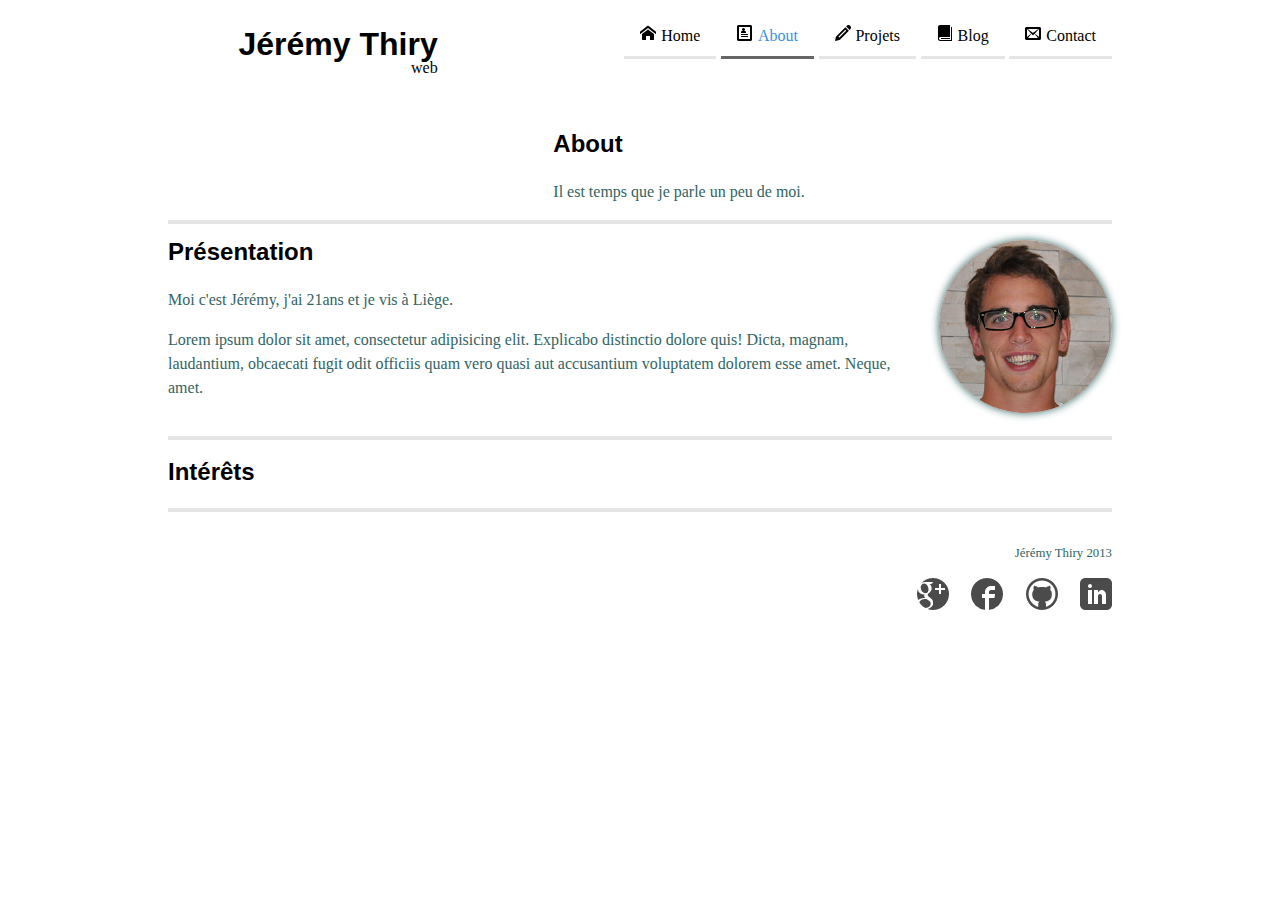
==== commit fce639f8: "commentaires, début projets" ====
--- a/theme/about.html
+++ b/theme/about.html
@@ -37,7 +37,7 @@
 				</div>
 			</section>
 			<section class="competences" >
-				<h2>Compétences</h2>
+				<h2>Intérêts</h2>
 				
 			</section>
 
@@ -45,10 +45,10 @@
 		</section>
 		<footer role="footer">
 			<p>Jérémy Thiry 2013</p>
-			<a href="#"><img src="img/fb.png" alt=""></a>
-			<a href="#"><img src="img/github.png" alt=""></a>
-			<a href="#"><img src="img/gg.png" alt=""></a>
-			<a href="#"><img src="img/linkedin.png" alt=""></a>
+			<a href="#" class="google" title="profile google+"></a>
+			<a href="#" class="facebook" title="profile facebook"></a>
+			<a href="#" class="github" title="profile github"></a>
+			<a href="#" class="linkedin" title="profile linkedin"></a>
 		</footer>
 	</div>
 </body>
--- a/theme/css/screen.css
+++ b/theme/css/screen.css
@@ -2,71 +2,6 @@
  * In this file you should write your main styles. (or centralize your imports)
  * Import this file using the following HTML or equivalent:
  * <link href="/stylesheets/screen.css" media="screen, projection" rel="stylesheet" type="text/css" /> */
-/* line 17, ../../../../../../CodeKit.app/Contents/Resources/engines/compass/frameworks/compass/stylesheets/compass/reset/_utilities.scss */
-html, body, div, span, applet, object, iframe,
-h1, h2, h3, h4, h5, h6, p, blockquote, pre,
-a, abbr, acronym, address, big, cite, code,
-del, dfn, em, img, ins, kbd, q, s, samp,
-small, strike, strong, sub, sup, tt, var,
-b, u, i, center,
-dl, dt, dd, ol, ul, li,
-fieldset, form, label, legend,
-table, caption, tbody, tfoot, thead, tr, th, td,
-article, aside, canvas, details, embed,
-figure, figcaption, footer, header, hgroup,
-menu, nav, output, ruby, section, summary,
-time, mark, audio, video {
-  margin: 0;
-  padding: 0;
-  border: 0;
-  font: inherit;
-  font-size: 100%;
-  vertical-align: baseline;
-}
-
-/* line 22, ../../../../../../CodeKit.app/Contents/Resources/engines/compass/frameworks/compass/stylesheets/compass/reset/_utilities.scss */
-html {
-  line-height: 1;
-}
-
-/* line 24, ../../../../../../CodeKit.app/Contents/Resources/engines/compass/frameworks/compass/stylesheets/compass/reset/_utilities.scss */
-ol, ul {
-  list-style: none;
-}
-
-/* line 26, ../../../../../../CodeKit.app/Contents/Resources/engines/compass/frameworks/compass/stylesheets/compass/reset/_utilities.scss */
-table {
-  border-collapse: collapse;
-  border-spacing: 0;
-}
-
-/* line 28, ../../../../../../CodeKit.app/Contents/Resources/engines/compass/frameworks/compass/stylesheets/compass/reset/_utilities.scss */
-caption, th, td {
-  text-align: left;
-  font-weight: normal;
-  vertical-align: middle;
-}
-
-/* line 30, ../../../../../../CodeKit.app/Contents/Resources/engines/compass/frameworks/compass/stylesheets/compass/reset/_utilities.scss */
-q, blockquote {
-  quotes: none;
-}
-/* line 103, ../../../../../../CodeKit.app/Contents/Resources/engines/compass/frameworks/compass/stylesheets/compass/reset/_utilities.scss */
-q:before, q:after, blockquote:before, blockquote:after {
-  content: "";
-  content: none;
-}
-
-/* line 32, ../../../../../../CodeKit.app/Contents/Resources/engines/compass/frameworks/compass/stylesheets/compass/reset/_utilities.scss */
-a img {
-  border: none;
-}
-
-/* line 116, ../../../../../../CodeKit.app/Contents/Resources/engines/compass/frameworks/compass/stylesheets/compass/reset/_utilities.scss */
-article, aside, details, figcaption, figure, footer, header, hgroup, menu, nav, section, summary {
-  display: block;
-}
-
 /* normalize.css v2.1.3 | MIT License | git.io/normalize */
 /* ==========================================================================
    HTML5 display definitions
@@ -688,35 +623,40 @@
   display: inline;
 }
 
-/* line 134, ../scss/screen.scss */
+/* line 130, ../scss/screen.scss */
+section.project h2 {
+  margin-top: 0.5em;
+}
+/* line 137, ../scss/screen.scss */
 section.project div.text {
   width: 28.57143%;
   float: left;
   margin-right: 2.04082%;
   display: inline;
 }
-/* line 137, ../scss/screen.scss */
+/* line 140, ../scss/screen.scss */
 section.project .photos:after {
   content: "";
   display: block;
   clear: both;
 }
-/* line 142, ../scss/screen.scss */
+/* line 145, ../scss/screen.scss */
 section.project .photos-right {
-  width: 28.57143%;
+  width: 69.38776%;
   float: right;
   margin-right: 0;
   *margin-left: -1em;
   display: inline;
-}
-/* line 146, ../scss/screen.scss */
-section.project .photos-center {
-  width: 38.77551%;
+  margin-top: 0.5em;
+}
+/* line 150, ../scss/screen.scss */
+section.project .photos-left {
+  width: 28.57143%;
   float: left;
   margin-right: 2.04082%;
   display: inline;
 }
-/* line 151, ../scss/screen.scss */
+/* line 156, ../scss/screen.scss */
 section.project div figure {
   margin-bottom: 1em;
   padding: 0;
@@ -729,20 +669,20 @@
   -o-transition: border 0.5s;
   transition: border 0.5s;
 }
-/* line 155, ../scss/screen.scss */
+/* line 160, ../scss/screen.scss */
 section.project div figure img {
   max-width: 100%;
 }
-/* line 161, ../scss/screen.scss */
+/* line 166, ../scss/screen.scss */
 section.project div figure:hover {
   border: 0.3em solid rgba(0, 0, 0, 0.8);
 }
-/* line 163, ../scss/screen.scss */
+/* line 168, ../scss/screen.scss */
 section.project div figure:hover figcaption {
   opacity: 1;
   bottom: 0;
 }
-/* line 168, ../scss/screen.scss */
+/* line 173, ../scss/screen.scss */
 section.project div figcaption {
   width: 100%;
   background-color: rgba(0, 0, 0, 0.8);
@@ -755,13 +695,13 @@
   -o-transition: bottom 0.5s, opacity 0.5s;
   transition: bottom, 0.5s, opacity, 0.5s;
 }
-/* line 176, ../scss/screen.scss */
+/* line 181, ../scss/screen.scss */
 section.project div figcaption h3 {
   color: #3891e2;
   padding: 0.2em;
   margin: 0;
 }
-/* line 181, ../scss/screen.scss */
+/* line 186, ../scss/screen.scss */
 section.project div figcaption p {
   padding: 0.2em;
   margin: 0;
@@ -769,29 +709,29 @@
   font-weight: lighter;
 }
 
-/* line 191, ../scss/screen.scss */
+/* line 196, ../scss/screen.scss */
 section.content {
   margin: 0;
   border: 0;
 }
 
-/* line 197, ../scss/screen.scss */
+/* line 202, ../scss/screen.scss */
 section.news h2 {
   margin-bottom: 1em;
 }
-/* line 200, ../scss/screen.scss */
+/* line 205, ../scss/screen.scss */
 section.news h2:before {
   content: url("../img/books.png");
   margin-right: 0.3em;
 }
-/* line 204, ../scss/screen.scss */
+/* line 209, ../scss/screen.scss */
 section.news article.first {
   width: 38.77551%;
   float: left;
   margin-right: 2.04082%;
   display: inline;
 }
-/* line 207, ../scss/screen.scss */
+/* line 212, ../scss/screen.scss */
 section.news article {
   margin-bottom: 0.5em;
   position: relative;
@@ -802,77 +742,113 @@
   *margin-left: -1em;
   display: inline;
 }
-/* line 209, ../scss/screen.scss */
+/* line 214, ../scss/screen.scss */
 section.news article p {
   color: #326464;
 }
-/* line 212, ../scss/screen.scss */
+/* line 217, ../scss/screen.scss */
 section.news article h3 span {
   font-size: 0.7em;
 }
-/* line 218, ../scss/screen.scss */
+/* line 223, ../scss/screen.scss */
 section.news article span.more {
   position: absolute;
   bottom: 1em;
-  right: -6em;
+  right: -8em;
   font-size: 0.9em;
   -webkit-transition: right 0.5s;
   -moz-transition: right 0.5s;
   -o-transition: right 0.5s;
   transition: right 0.5s;
 }
-/* line 227, ../scss/screen.scss */
-section.news article:hover h3 {
+/* line 232, ../scss/screen.scss */
+section.news a article:hover h3 {
   color: #3891e2;
 }
-/* line 229, ../scss/screen.scss */
-section.news article:hover h3 span {
+/* line 234, ../scss/screen.scss */
+section.news a article:hover h3 span {
   color: #e29138;
 }
-/* line 233, ../scss/screen.scss */
-section.news article:hover span.more {
+/* line 238, ../scss/screen.scss */
+section.news a article:hover span.more {
   right: 1em;
 }
 
-/* line 239, ../scss/screen.scss */
+/* line 244, ../scss/screen.scss */
 section {
   margin-bottom: 1em;
   border-bottom: 0.3em solid rgba(0, 0, 0, 0.1);
 }
-/* line 245, ../scss/screen.scss */
+/* line 250, ../scss/screen.scss */
 section div.f figure {
   width: 55%;
   margin: 1em auto;
 }
-/* line 249, ../scss/screen.scss */
+/* line 254, ../scss/screen.scss */
 section div.f figure img {
   max-width: 100%;
 }
 
-/* line 256, ../scss/screen.scss */
+/* line 261, ../scss/screen.scss */
 section:after {
   content: "";
   display: block;
   clear: both;
 }
 
-/* line 263, ../scss/screen.scss */
+/* line 268, ../scss/screen.scss */
 footer {
   font-size: 0.8em;
   margin-bottom: 1em;
   text-align: right;
 }
-/* line 267, ../scss/screen.scss */
-footer img {
+/* line 272, ../scss/screen.scss */
+footer a {
+  margin-left: 1.5em;
   opacity: 0.7;
-  margin-left: 0.5em;
-}
-/* line 271, ../scss/screen.scss */
-footer img:hover {
+  width: 32px;
+  height: 32px;
+  text-indent: 10000px;
+  display: inline-block;
+}
+/* line 280, ../scss/screen.scss */
+footer .google {
+  background-image: url("../img/gg.png");
+}
+/* line 283, ../scss/screen.scss */
+footer .facebook {
+  background-image: url("../img/fb.png");
+}
+/* line 286, ../scss/screen.scss */
+footer .github {
+  background-image: url("../img/github.png");
+}
+/* line 289, ../scss/screen.scss */
+footer .linkedin {
+  background-image: url("../img/linkedin.png");
+}
+/* line 293, ../scss/screen.scss */
+footer .google:hover {
+  background-image: url("../img/ggh.png");
   opacity: 1;
 }
-
-/* line 280, ../scss/screen.scss */
+/* line 297, ../scss/screen.scss */
+footer .facebook:hover {
+  background-image: url("../img/fbh.png");
+  opacity: 1;
+}
+/* line 301, ../scss/screen.scss */
+footer .github:hover {
+  background-image: url("../img/github.png");
+  opacity: 1;
+}
+/* line 305, ../scss/screen.scss */
+footer .linkedin:hover {
+  background-image: url("../img/linkedinh.png");
+  opacity: 1;
+}
+
+/* line 315, ../scss/screen.scss */
 .presentation div {
   width: 18.36735%;
   float: right;
@@ -881,7 +857,7 @@
   display: inline;
   margin-bottom: 1em;
 }
-/* line 282, ../scss/screen.scss */
+/* line 317, ../scss/screen.scss */
 .presentation div img {
   max-width: 100%;
   box-shadow: 0px 0px 8px;
@@ -891,7 +867,7 @@
   -o-border-radius: 100%;
   border-radius: 100%;
 }
-/* line 285, ../scss/screen.scss */
+/* line 320, ../scss/screen.scss */
 .presentation p, .presentation h2 {
   width: 79.59184%;
   float: left;
@@ -901,25 +877,18 @@
   margin-bottom: 1em;
 }
 
-/* line 292, ../scss/screen.scss */
-.presentation:after {
-  content: "";
-  display: block;
-  clear: both;
-}
-
-/* line 299, ../scss/screen.scss */
+/* line 328, ../scss/screen.scss */
 .competences h2 {
   margin-bottom: 1em;
 }
-/* line 300, ../scss/screen.scss */
+/* line 329, ../scss/screen.scss */
 .competences article {
   width: 22.85714%;
   float: left;
   margin-right: 2.04082%;
   display: inline;
 }
-/* line 302, ../scss/screen.scss */
+/* line 331, ../scss/screen.scss */
 .competences article:nth-child(4) {
   float: right;
   margin-right: 0;
@@ -927,27 +896,27 @@
   display: inline;
 }
 
-/* line 309, ../scss/screen.scss */
+/* line 338, ../scss/screen.scss */
 form ul li:after {
   content: "";
   display: block;
   clear: both;
 }
-/* line 314, ../scss/screen.scss */
+/* line 343, ../scss/screen.scss */
 form ul li {
-  margin-bottom: 0.5em;
+  margin-bottom: 1em;
   width: 100%;
   float: left;
   margin-right: 3.44828%;
   display: inline;
 }
-/* line 318, ../scss/screen.scss */
+/* line 347, ../scss/screen.scss */
 form fieldset {
   border: none;
   margin: 0;
   padding: 0;
 }
-/* line 323, ../scss/screen.scss */
+/* line 352, ../scss/screen.scss */
 form label {
   width: 31.03448%;
   float: left;
@@ -956,7 +925,7 @@
   text-align: right;
   line-height: 24px;
 }
-/* line 328, ../scss/screen.scss */
+/* line 357, ../scss/screen.scss */
 form input, form textarea {
   width: 64.13793%;
   float: right;
@@ -964,16 +933,95 @@
   *margin-left: -1em;
   display: inline;
 }
-/* line 332, ../scss/screen.scss */
+/* line 361, ../scss/screen.scss */
 form input[type="submit"] {
-  margin-left: 35%;
-}
-
-/* line 342, ../scss/screen.scss */
-article.blog {
-  width: 69.38776%;
-  float: right;
-  margin-right: 0;
-  *margin-left: -1em;
-  display: inline;
-}
+  width: 30%;
+  border: none;
+  padding: 0.5em 0;
+  background-color: #3891e2;
+  color: white;
+  opacity: 0.8;
+}
+/* line 370, ../scss/screen.scss */
+form input[type="submit"]:hover, form input[type="submit"]:focus {
+  opacity: 1;
+}
+
+/* line 381, ../scss/screen.scss */
+section.blog article {
+  margin-bottom: 2em;
+  overflow: visible;
+}
+/* line 384, ../scss/screen.scss */
+section.blog article h3:before {
+  content: url("../img/bookmarks.png");
+  position: absolute;
+  left: -1.5em;
+}
+/* line 391, ../scss/screen.scss */
+section.blog article:hover span.comm {
+  color: #3891e2;
+}
+
+/* line 396, ../scss/screen.scss */
+.comm:before {
+  content: url("../img/bubbles2.png");
+  margin-right: 0.3em;
+}
+
+/* line 401, ../scss/screen.scss */
+.comm {
+  margin: 1em 0;
+}
+
+/* line 408, ../scss/screen.scss */
+div.comments {
+  border-top: 0.3em solid rgba(0, 0, 0, 0.1);
+}
+/* line 410, ../scss/screen.scss */
+div.comments h4 {
+  margin: 1em 0;
+}
+/* line 412, ../scss/screen.scss */
+div.comments ul {
+  list-style-type: none;
+  padding: 0;
+}
+
+/* line 419, ../scss/screen.scss */
+li.comment {
+  border-left: 0.3em solid rgba(0, 0, 0, 0.1);
+  padding-left: 1.5em;
+}
+/* line 422, ../scss/screen.scss */
+li.comment article {
+  float: none;
+}
+/* line 423, ../scss/screen.scss */
+li.comment article h5 {
+  margin-bottom: 0.1em;
+}
+/* line 425, ../scss/screen.scss */
+li.comment article h5 a {
+  border-bottom: 1px dotted silver;
+}
+/* line 428, ../scss/screen.scss */
+li.comment article h5 a:hover {
+  border-bottom: 1px dotted #3891e2;
+}
+/* line 432, ../scss/screen.scss */
+li.comment article span {
+  color: #e29138;
+  font-size: 0.8em;
+}
+/* line 437, ../scss/screen.scss */
+li.comment article > a {
+  text-align: right;
+  background-color: rgba(226, 145, 56, 0.6);
+  padding: 0.3em;
+  color: white;
+}
+/* line 443, ../scss/screen.scss */
+li.comment article > a:hover {
+  background-color: #e29138;
+}
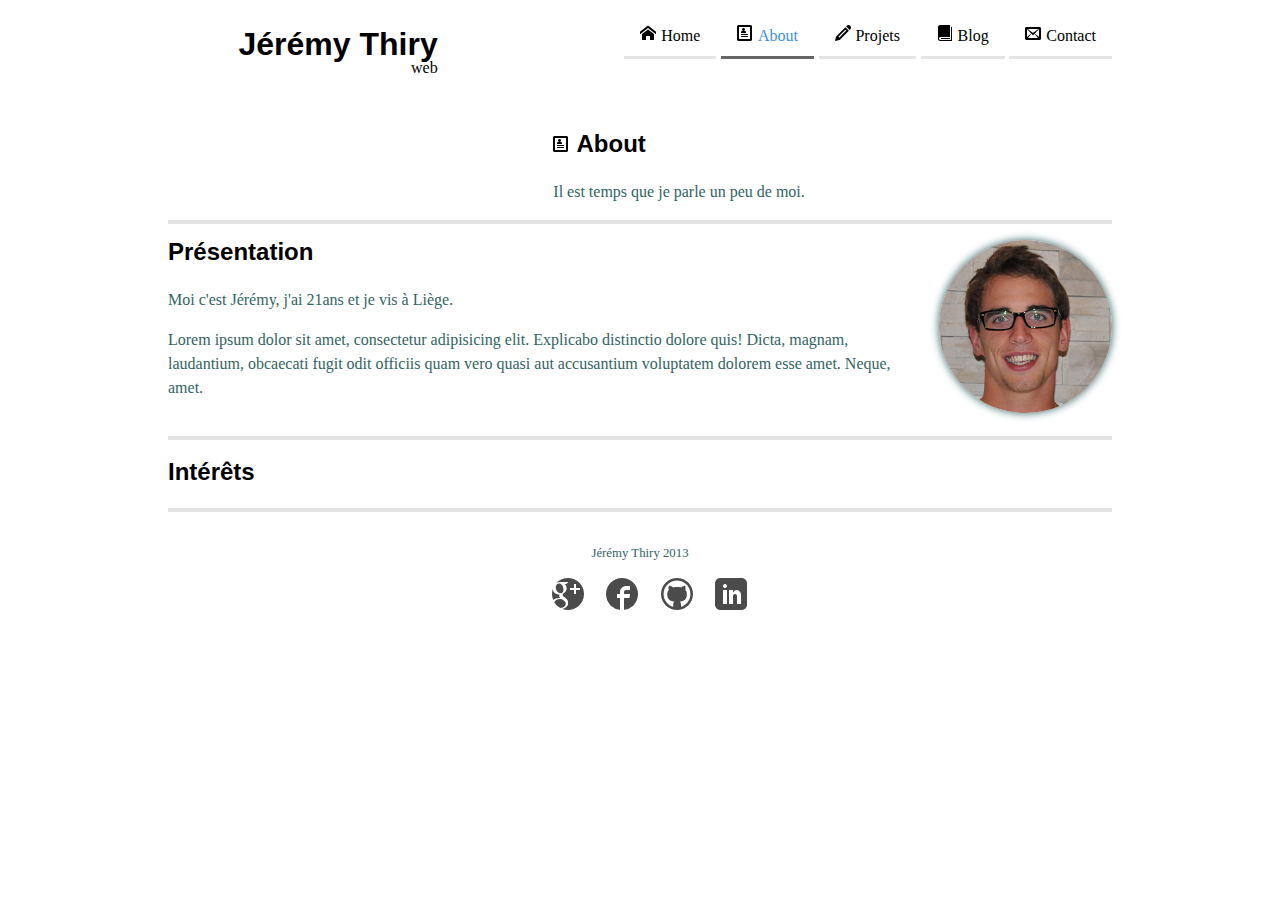
==== commit 2f4f413f: "projet.html, début projets.html" ====
--- a/theme/about.html
+++ b/theme/about.html
@@ -12,11 +12,11 @@
 			<nav role="navigation">
 				<h2 class="hidden">Navigation</h2>
 				<ul><!-- 
-					 --><li class="home"><a href="index.html" title="home">Home</a></li><!--  
-					 --><li class="about selected"><a href="about.html" title="Présentation">About</a></li><!-- 
-					 --><li class="project"><a href="projets.html" title="Aperçu des projets réalisé">Projets</a></li><!-- 
-					 --><li class="blog"><a href="blog.html" title="Section blog">Blog</a></li><!-- 
-					 --><li class="contact"><a href="contact.html" title="Contact">Contact</a></li><!-- 
+					 --><li><a href="index.html" title="home" class="homeIcone">Home</a></li><!--  
+					 --><li><a href="about.html" title="Présentation" class="aboutIcone selected">About</a></li><!-- 
+					 --><li><a href="projets.html" title="Aperçu des projets réalisé" class="projectIcone">Projets</a></li><!-- 
+					 --><li><a href="blog.html" title="Section blog" class="blogIcone">Blog</a></li><!-- 
+					 --><li><a href="contact.html" title="Contact" class="contactIcone">Contact</a></li><!-- 
 				 --></ul>
 			</nav>
 		</header>
@@ -24,7 +24,7 @@
 			<h2 class="hidden">Contenu</h2>
 			<section class="hi">
 				<div class="text">
-					<h2>About</h2>
+					<h2 class="aboutIcone">About</h2>
 					<p>Il est temps que je parle un peu de moi.</p>
 				</div>
 			</section>
--- a/theme/css/screen.css
+++ b/theme/css/screen.css
@@ -550,52 +550,52 @@
   clear: both;
 }
 
-/* line 65, ../scss/screen.scss */
-li.contact a:before {
+/* line 64, ../scss/screen.scss */
+.contactIcone:before {
   content: url("../img/envelop.png");
   margin-right: 0.3em;
 }
 
-/* line 71, ../scss/screen.scss */
-li.blog a:before {
+/* line 68, ../scss/screen.scss */
+.blogIcone:before {
   content: url("../img/book.png");
   margin-right: 0.3em;
 }
 
-/* line 77, ../scss/screen.scss */
-li.project a:before {
+/* line 72, ../scss/screen.scss */
+.projectIcone:before {
   content: url("../img/pencil.png");
   margin-right: 0.3em;
 }
 
-/* line 83, ../scss/screen.scss */
-li.home a:before {
+/* line 76, ../scss/screen.scss */
+.homeIcone:before {
   content: url("../img/home.png");
   margin-right: 0.3em;
 }
 
-/* line 89, ../scss/screen.scss */
-li.about a:before {
+/* line 80, ../scss/screen.scss */
+.aboutIcone:before {
   content: url("../img/profile.png");
   margin-right: 0.3em;
 }
 
-/* line 95, ../scss/screen.scss */
+/* line 85, ../scss/screen.scss */
 nav {
   position: absolute;
   top: 1em;
   right: 1em;
 }
-/* line 99, ../scss/screen.scss */
+/* line 89, ../scss/screen.scss */
 nav ul {
   padding: 0;
   margin: 0;
 }
-/* line 102, ../scss/screen.scss */
+/* line 92, ../scss/screen.scss */
 nav ul li {
   display: inline-block;
 }
-/* line 104, ../scss/screen.scss */
+/* line 94, ../scss/screen.scss */
 nav ul li a {
   margin-left: 0.3em;
   color: black;
@@ -608,13 +608,13 @@
   -o-transition: border-bottom 0.5s, color 0.5s;
   transition: border-bottom, 0.5s, color, 0.5s;
 }
-/* line 115, ../scss/screen.scss */
-nav ul li:hover a, nav ul li.selected a {
+/* line 104, ../scss/screen.scss */
+nav ul .selected, nav ul a:hover {
   color: #3891e2;
   border-bottom: 3px solid rgba(0, 0, 0, 0.6);
 }
 
-/* line 124, ../scss/screen.scss */
+/* line 113, ../scss/screen.scss */
 section.hi div {
   width: 59.18367%;
   float: right;
@@ -623,25 +623,25 @@
   display: inline;
 }
 
-/* line 130, ../scss/screen.scss */
-section.project h2 {
+/* line 119, ../scss/screen.scss */
+section.projects h2 {
   margin-top: 0.5em;
 }
-/* line 137, ../scss/screen.scss */
-section.project div.text {
+/* line 126, ../scss/screen.scss */
+section.projects div.text {
   width: 28.57143%;
   float: left;
   margin-right: 2.04082%;
   display: inline;
 }
-/* line 140, ../scss/screen.scss */
-section.project .photos:after {
+/* line 129, ../scss/screen.scss */
+section.projects .photos:after {
   content: "";
   display: block;
   clear: both;
 }
-/* line 145, ../scss/screen.scss */
-section.project .photos-right {
+/* line 134, ../scss/screen.scss */
+section.projects .photos-right {
   width: 69.38776%;
   float: right;
   margin-right: 0;
@@ -649,15 +649,15 @@
   display: inline;
   margin-top: 0.5em;
 }
-/* line 150, ../scss/screen.scss */
-section.project .photos-left {
+/* line 139, ../scss/screen.scss */
+section.projects .photos-left {
   width: 28.57143%;
   float: left;
   margin-right: 2.04082%;
   display: inline;
 }
-/* line 156, ../scss/screen.scss */
-section.project div figure {
+/* line 145, ../scss/screen.scss */
+section.projects div figure {
   margin-bottom: 1em;
   padding: 0;
   background-color: rgba(0, 0, 0, 0.05);
@@ -669,21 +669,21 @@
   -o-transition: border 0.5s;
   transition: border 0.5s;
 }
-/* line 160, ../scss/screen.scss */
-section.project div figure img {
+/* line 149, ../scss/screen.scss */
+section.projects div figure img {
   max-width: 100%;
 }
-/* line 166, ../scss/screen.scss */
-section.project div figure:hover {
+/* line 155, ../scss/screen.scss */
+section.projects div figure:hover {
   border: 0.3em solid rgba(0, 0, 0, 0.8);
 }
-/* line 168, ../scss/screen.scss */
-section.project div figure:hover figcaption {
+/* line 157, ../scss/screen.scss */
+section.projects div figure:hover figcaption {
   opacity: 1;
   bottom: 0;
 }
-/* line 173, ../scss/screen.scss */
-section.project div figcaption {
+/* line 162, ../scss/screen.scss */
+section.projects div figcaption {
   width: 100%;
   background-color: rgba(0, 0, 0, 0.8);
   opacity: 0;
@@ -695,43 +695,43 @@
   -o-transition: bottom 0.5s, opacity 0.5s;
   transition: bottom, 0.5s, opacity, 0.5s;
 }
-/* line 181, ../scss/screen.scss */
-section.project div figcaption h3 {
+/* line 170, ../scss/screen.scss */
+section.projects div figcaption h3 {
   color: #3891e2;
   padding: 0.2em;
   margin: 0;
 }
-/* line 186, ../scss/screen.scss */
-section.project div figcaption p {
+/* line 175, ../scss/screen.scss */
+section.projects div figcaption p {
   padding: 0.2em;
   margin: 0;
   color: white;
   font-weight: lighter;
 }
 
-/* line 196, ../scss/screen.scss */
+/* line 185, ../scss/screen.scss */
 section.content {
   margin: 0;
   border: 0;
 }
 
-/* line 202, ../scss/screen.scss */
+/* line 191, ../scss/screen.scss */
 section.news h2 {
   margin-bottom: 1em;
 }
-/* line 205, ../scss/screen.scss */
+/* line 194, ../scss/screen.scss */
 section.news h2:before {
   content: url("../img/books.png");
   margin-right: 0.3em;
 }
-/* line 209, ../scss/screen.scss */
+/* line 198, ../scss/screen.scss */
 section.news article.first {
   width: 38.77551%;
   float: left;
   margin-right: 2.04082%;
   display: inline;
 }
-/* line 212, ../scss/screen.scss */
+/* line 201, ../scss/screen.scss */
 section.news article {
   margin-bottom: 0.5em;
   position: relative;
@@ -742,15 +742,15 @@
   *margin-left: -1em;
   display: inline;
 }
-/* line 214, ../scss/screen.scss */
+/* line 203, ../scss/screen.scss */
 section.news article p {
   color: #326464;
 }
-/* line 217, ../scss/screen.scss */
+/* line 206, ../scss/screen.scss */
 section.news article h3 span {
   font-size: 0.7em;
 }
-/* line 223, ../scss/screen.scss */
+/* line 212, ../scss/screen.scss */
 section.news article span.more {
   position: absolute;
   bottom: 1em;
@@ -761,48 +761,48 @@
   -o-transition: right 0.5s;
   transition: right 0.5s;
 }
-/* line 232, ../scss/screen.scss */
+/* line 221, ../scss/screen.scss */
 section.news a article:hover h3 {
   color: #3891e2;
 }
-/* line 234, ../scss/screen.scss */
+/* line 223, ../scss/screen.scss */
 section.news a article:hover h3 span {
   color: #e29138;
 }
-/* line 238, ../scss/screen.scss */
+/* line 227, ../scss/screen.scss */
 section.news a article:hover span.more {
   right: 1em;
 }
 
-/* line 244, ../scss/screen.scss */
+/* line 233, ../scss/screen.scss */
 section {
   margin-bottom: 1em;
   border-bottom: 0.3em solid rgba(0, 0, 0, 0.1);
 }
-/* line 250, ../scss/screen.scss */
+/* line 239, ../scss/screen.scss */
 section div.f figure {
   width: 55%;
   margin: 1em auto;
 }
-/* line 254, ../scss/screen.scss */
+/* line 243, ../scss/screen.scss */
 section div.f figure img {
   max-width: 100%;
 }
 
-/* line 261, ../scss/screen.scss */
+/* line 250, ../scss/screen.scss */
 section:after {
   content: "";
   display: block;
   clear: both;
 }
 
-/* line 268, ../scss/screen.scss */
+/* line 257, ../scss/screen.scss */
 footer {
   font-size: 0.8em;
   margin-bottom: 1em;
-  text-align: right;
-}
-/* line 272, ../scss/screen.scss */
+  text-align: center;
+}
+/* line 261, ../scss/screen.scss */
 footer a {
   margin-left: 1.5em;
   opacity: 0.7;
@@ -811,44 +811,44 @@
   text-indent: 10000px;
   display: inline-block;
 }
-/* line 280, ../scss/screen.scss */
+/* line 269, ../scss/screen.scss */
 footer .google {
   background-image: url("../img/gg.png");
 }
-/* line 283, ../scss/screen.scss */
+/* line 272, ../scss/screen.scss */
 footer .facebook {
   background-image: url("../img/fb.png");
 }
-/* line 286, ../scss/screen.scss */
+/* line 275, ../scss/screen.scss */
 footer .github {
   background-image: url("../img/github.png");
 }
-/* line 289, ../scss/screen.scss */
+/* line 278, ../scss/screen.scss */
 footer .linkedin {
   background-image: url("../img/linkedin.png");
 }
-/* line 293, ../scss/screen.scss */
+/* line 282, ../scss/screen.scss */
 footer .google:hover {
   background-image: url("../img/ggh.png");
   opacity: 1;
 }
-/* line 297, ../scss/screen.scss */
+/* line 286, ../scss/screen.scss */
 footer .facebook:hover {
   background-image: url("../img/fbh.png");
   opacity: 1;
 }
-/* line 301, ../scss/screen.scss */
+/* line 290, ../scss/screen.scss */
 footer .github:hover {
   background-image: url("../img/github.png");
   opacity: 1;
 }
-/* line 305, ../scss/screen.scss */
+/* line 294, ../scss/screen.scss */
 footer .linkedin:hover {
   background-image: url("../img/linkedinh.png");
   opacity: 1;
 }
 
-/* line 315, ../scss/screen.scss */
+/* line 304, ../scss/screen.scss */
 .presentation div {
   width: 18.36735%;
   float: right;
@@ -857,7 +857,7 @@
   display: inline;
   margin-bottom: 1em;
 }
-/* line 317, ../scss/screen.scss */
+/* line 306, ../scss/screen.scss */
 .presentation div img {
   max-width: 100%;
   box-shadow: 0px 0px 8px;
@@ -867,7 +867,7 @@
   -o-border-radius: 100%;
   border-radius: 100%;
 }
-/* line 320, ../scss/screen.scss */
+/* line 309, ../scss/screen.scss */
 .presentation p, .presentation h2 {
   width: 79.59184%;
   float: left;
@@ -877,18 +877,18 @@
   margin-bottom: 1em;
 }
 
-/* line 328, ../scss/screen.scss */
+/* line 317, ../scss/screen.scss */
 .competences h2 {
   margin-bottom: 1em;
 }
-/* line 329, ../scss/screen.scss */
+/* line 318, ../scss/screen.scss */
 .competences article {
   width: 22.85714%;
   float: left;
   margin-right: 2.04082%;
   display: inline;
 }
-/* line 331, ../scss/screen.scss */
+/* line 320, ../scss/screen.scss */
 .competences article:nth-child(4) {
   float: right;
   margin-right: 0;
@@ -896,13 +896,13 @@
   display: inline;
 }
 
-/* line 338, ../scss/screen.scss */
+/* line 327, ../scss/screen.scss */
 form ul li:after {
   content: "";
   display: block;
   clear: both;
 }
-/* line 343, ../scss/screen.scss */
+/* line 332, ../scss/screen.scss */
 form ul li {
   margin-bottom: 1em;
   width: 100%;
@@ -910,13 +910,13 @@
   margin-right: 3.44828%;
   display: inline;
 }
-/* line 347, ../scss/screen.scss */
+/* line 336, ../scss/screen.scss */
 form fieldset {
   border: none;
   margin: 0;
   padding: 0;
 }
-/* line 352, ../scss/screen.scss */
+/* line 341, ../scss/screen.scss */
 form label {
   width: 31.03448%;
   float: left;
@@ -925,7 +925,7 @@
   text-align: right;
   line-height: 24px;
 }
-/* line 357, ../scss/screen.scss */
+/* line 346, ../scss/screen.scss */
 form input, form textarea {
   width: 64.13793%;
   float: right;
@@ -933,7 +933,7 @@
   *margin-left: -1em;
   display: inline;
 }
-/* line 361, ../scss/screen.scss */
+/* line 350, ../scss/screen.scss */
 form input[type="submit"] {
   width: 30%;
   border: none;
@@ -942,86 +942,124 @@
   color: white;
   opacity: 0.8;
 }
-/* line 370, ../scss/screen.scss */
+/* line 359, ../scss/screen.scss */
 form input[type="submit"]:hover, form input[type="submit"]:focus {
   opacity: 1;
 }
 
-/* line 381, ../scss/screen.scss */
+/* line 370, ../scss/screen.scss */
 section.blog article {
   margin-bottom: 2em;
   overflow: visible;
 }
-/* line 384, ../scss/screen.scss */
+/* line 373, ../scss/screen.scss */
 section.blog article h3:before {
   content: url("../img/bookmarks.png");
   position: absolute;
   left: -1.5em;
 }
-/* line 391, ../scss/screen.scss */
+/* line 380, ../scss/screen.scss */
 section.blog article:hover span.comm {
   color: #3891e2;
 }
 
-/* line 396, ../scss/screen.scss */
+/* line 385, ../scss/screen.scss */
 .comm:before {
   content: url("../img/bubbles2.png");
   margin-right: 0.3em;
 }
 
-/* line 401, ../scss/screen.scss */
+/* line 390, ../scss/screen.scss */
 .comm {
   margin: 1em 0;
 }
 
-/* line 408, ../scss/screen.scss */
+/* line 397, ../scss/screen.scss */
 div.comments {
   border-top: 0.3em solid rgba(0, 0, 0, 0.1);
 }
-/* line 410, ../scss/screen.scss */
+/* line 399, ../scss/screen.scss */
 div.comments h4 {
   margin: 1em 0;
 }
-/* line 412, ../scss/screen.scss */
+/* line 401, ../scss/screen.scss */
 div.comments ul {
   list-style-type: none;
   padding: 0;
 }
 
-/* line 419, ../scss/screen.scss */
+/* line 408, ../scss/screen.scss */
 li.comment {
   border-left: 0.3em solid rgba(0, 0, 0, 0.1);
   padding-left: 1.5em;
 }
-/* line 422, ../scss/screen.scss */
+/* line 411, ../scss/screen.scss */
 li.comment article {
   float: none;
 }
-/* line 423, ../scss/screen.scss */
+/* line 412, ../scss/screen.scss */
 li.comment article h5 {
   margin-bottom: 0.1em;
 }
-/* line 425, ../scss/screen.scss */
+/* line 414, ../scss/screen.scss */
 li.comment article h5 a {
   border-bottom: 1px dotted silver;
 }
-/* line 428, ../scss/screen.scss */
+/* line 417, ../scss/screen.scss */
 li.comment article h5 a:hover {
   border-bottom: 1px dotted #3891e2;
 }
-/* line 432, ../scss/screen.scss */
+/* line 421, ../scss/screen.scss */
 li.comment article span {
   color: #e29138;
   font-size: 0.8em;
 }
-/* line 437, ../scss/screen.scss */
+/* line 426, ../scss/screen.scss */
 li.comment article > a {
   text-align: right;
   background-color: rgba(226, 145, 56, 0.6);
   padding: 0.3em;
   color: white;
 }
-/* line 443, ../scss/screen.scss */
+/* line 432, ../scss/screen.scss */
 li.comment article > a:hover {
   background-color: #e29138;
 }
+
+/* line 447, ../scss/screen.scss */
+.projet article p {
+  position: relative;
+}
+/* line 448, ../scss/screen.scss */
+.projet article p:first-child {
+  margin-top: 0;
+}
+/* line 451, ../scss/screen.scss */
+.projet article figure {
+  position: absolute;
+  left: 0;
+  width: 38.77551%;
+  float: left;
+  margin-right: 2.04082%;
+  display: inline;
+}
+/* line 456, ../scss/screen.scss */
+.projet article img {
+  max-width: 98%;
+  border: 0.3em solid rgba(0, 0, 0, 0.1);
+}
+/* line 461, ../scss/screen.scss */
+.projet article:after {
+  content: "";
+  display: block;
+  clear: both;
+}
+
+/* line 467, ../scss/screen.scss */
+.description {
+  width: 59.18367%;
+  float: right;
+  margin-right: 0;
+  *margin-left: -1em;
+  display: inline;
+}
